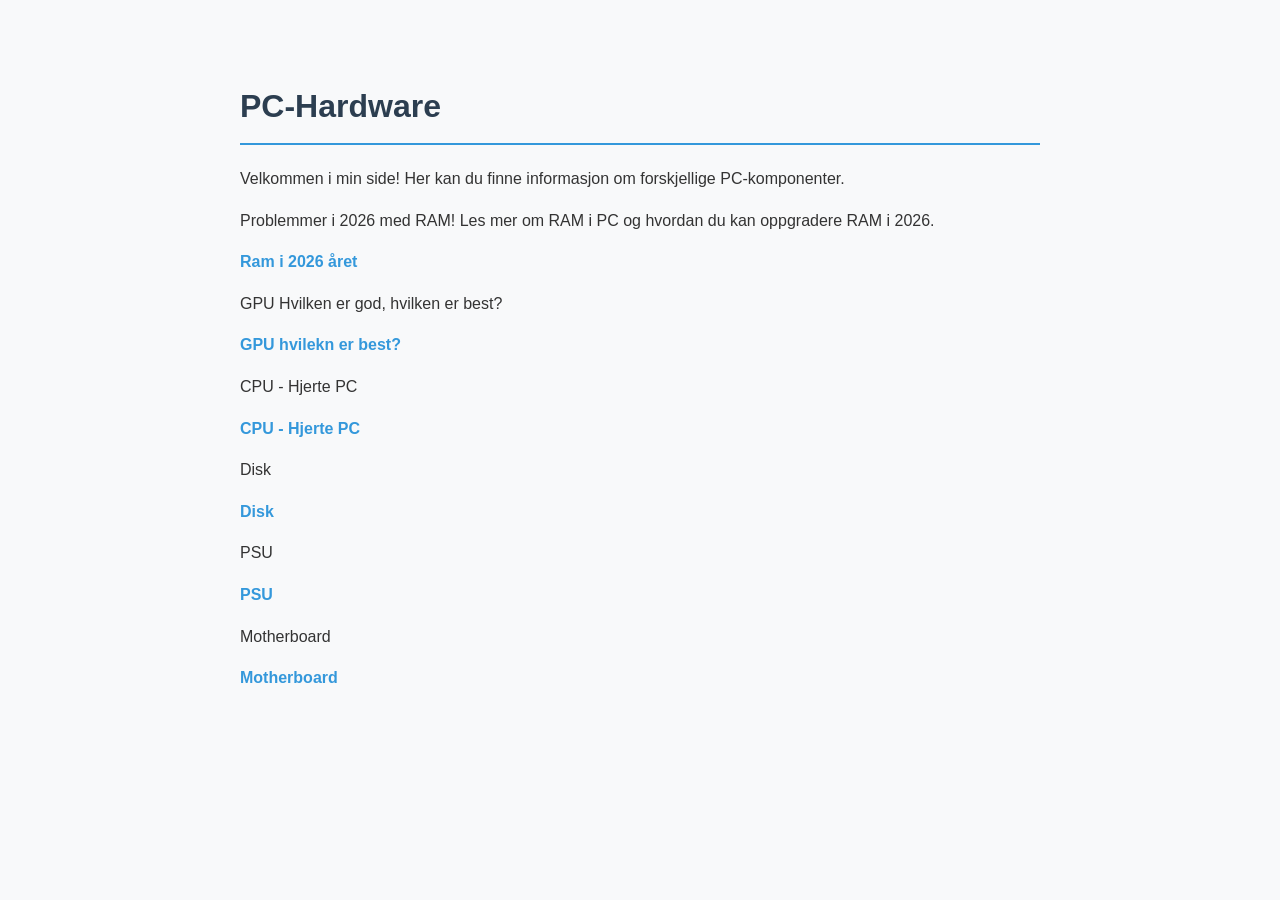
==== uke39/index.html @ dbe7dc5f "14:31" ====
<!DOCTYPE html>
<html>
<meta charset="UTF-8">
<head>
    <title>PC-Hardware</title>
    <link rel="stylesheet" href="style.css">
</head>
<body>
    <h1>PC-Hardware</h1>
    <p>Velkommen i min side! Her kan du finne informasjon om forskjellige PC-komponenter.</p>
    <p>Problemmer i 2026 med RAM! Les mer om RAM i PC og hvordan du kan oppgradere RAM i 2026.</p>
    <a href="ram.html">Ram i 2026 året</a>
    <p>GPU Hvilken er god, hvilken er best?</p>
    <a href="gpu.html">GPU hvilekn er best?</a>
    <p>CPU - Hjerte PC</p>
    <a href="cpu.html">CPU - Hjerte PC</a>
    <p>Disk</p>
    <a href="disk.html">Disk</a>
    <p>PSU</p>
    <a href="psu.html">PSU</a>
    <p>Motherboard</p>
    <a href="mb.html">Motherboard</a>
</body>
</html>
---- uke39/style.css ----
body {
    font-family: Arial, sans-serif;
    background-color: #f8f9fa;
    color: #333333;
    max-width: 800px;
    margin: 40px auto;
    padding: 20px;
    line-height: 1.6;
}

h1, h2, h3 {
    color: #2c3e50;
}

h1 {
    border-bottom: 2px solid #3498db;
    padding-bottom: 10px;
}

a {
    color: #3498db;
    text-decoration: none;
    font-weight: bold;
}

a:hover {
    text-decoration: underline;
    color: #1d6fa5;
}

img {
    max-width: 100%;
    height: auto;
    border-radius: 8px;
    margin-top: 15px;
}
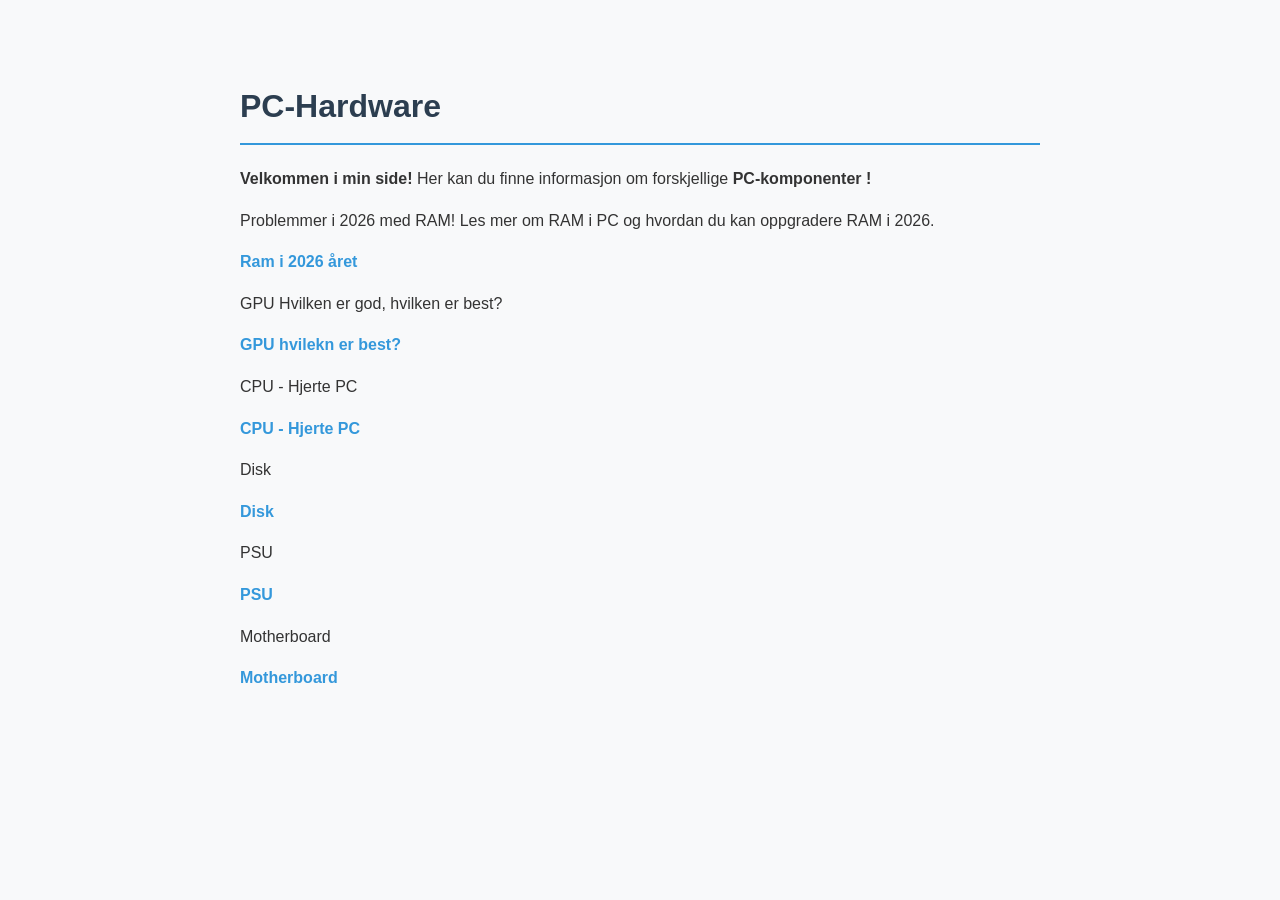
==== commit a63f76ff: "14:50" ====
--- a/uke39/index.html
+++ b/uke39/index.html
@@ -7,7 +7,7 @@
 </head>
 <body>
     <h1>PC-Hardware</h1>
-    <p>Velkommen i min side! Her kan du finne informasjon om forskjellige PC-komponenter.</p>
+    <p><strong>Velkommen i min side!</strong> Her kan du finne informasjon om forskjellige <strong>PC-komponenter   !</strong></p>
     <p>Problemmer i 2026 med RAM! Les mer om RAM i PC og hvordan du kan oppgradere RAM i 2026.</p>
     <a href="ram.html">Ram i 2026 året</a>
     <p>GPU Hvilken er god, hvilken er best?</p>
--- a/uke39/style.css
+++ b/uke39/style.css
@@ -6,6 +6,9 @@
     margin: 40px auto;
     padding: 20px;
     line-height: 1.6;
+}
+ h1 {border-bottom: 2px solid #3498db; 
+    padding-bottom: 10px;
 }
 
 h1, h2, h3 {
